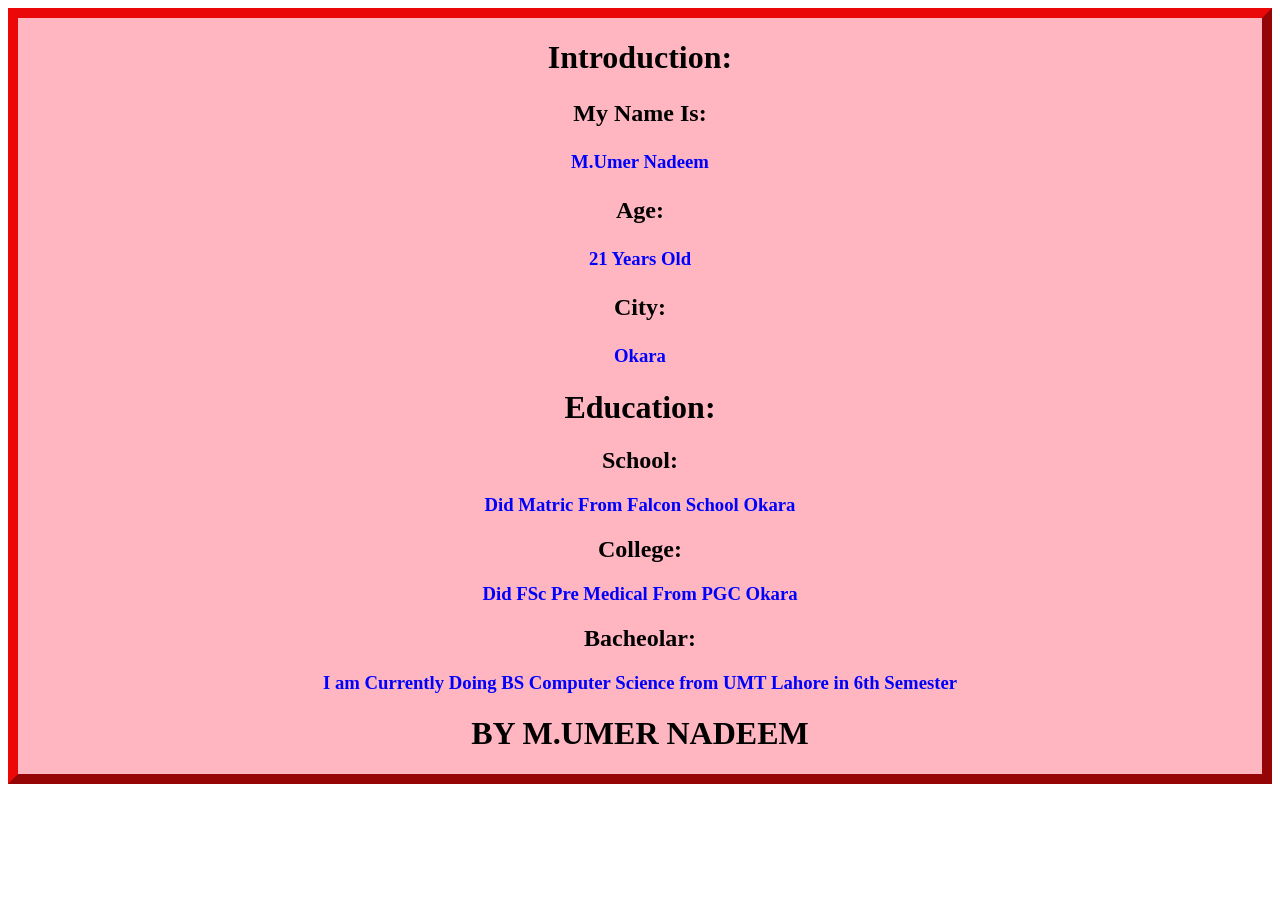
==== myintro.html @ 4c656df6 "Added my Intro" ====
<html>
<head>
    <title>
        Boigraphy About Umer
    </title>
</head>
<style>
    .myDiv {
  border: 10px outset rgb(234, 8, 8);
  background-color: lightpink;
  text-align: center;
}
</style>
<body>
    <div class="myDiv">
        <h1 style="color:black">
        Introduction:
    </h1>
    <h2>
        <p style="color:black">My Name Is:</p>
         <h3 style="Color:blue">M.Umer Nadeem</h3>
        <h2><p style="color: black">Age:</p></h2> <h3 style="color:blue">21 Years Old</h3>
        <h2><p style="color:black"> City:</p></h2> <h3 style="color:blue">Okara</h3>
    </h2>
    <h1 style="color:black">Education: </h1>
    <h2 style="color:black">School:</h2>
    <h3 style="color:blue">Did Matric From Falcon School Okara</h3>
    <h2 style="color:black"> College:</h2>
    <h3 style="color:blue">Did FSc Pre Medical From PGC Okara</h3>
    <h2 style="color:black">Bacheolar:</h2>
    <h3 style="color:blue">I am Currently Doing BS Computer Science from
         UMT Lahore in 6th Semester</h3>  
    <h1 style="color: black;">BY M.UMER NADEEM</h1>


    </div>
    
</body>
</html>
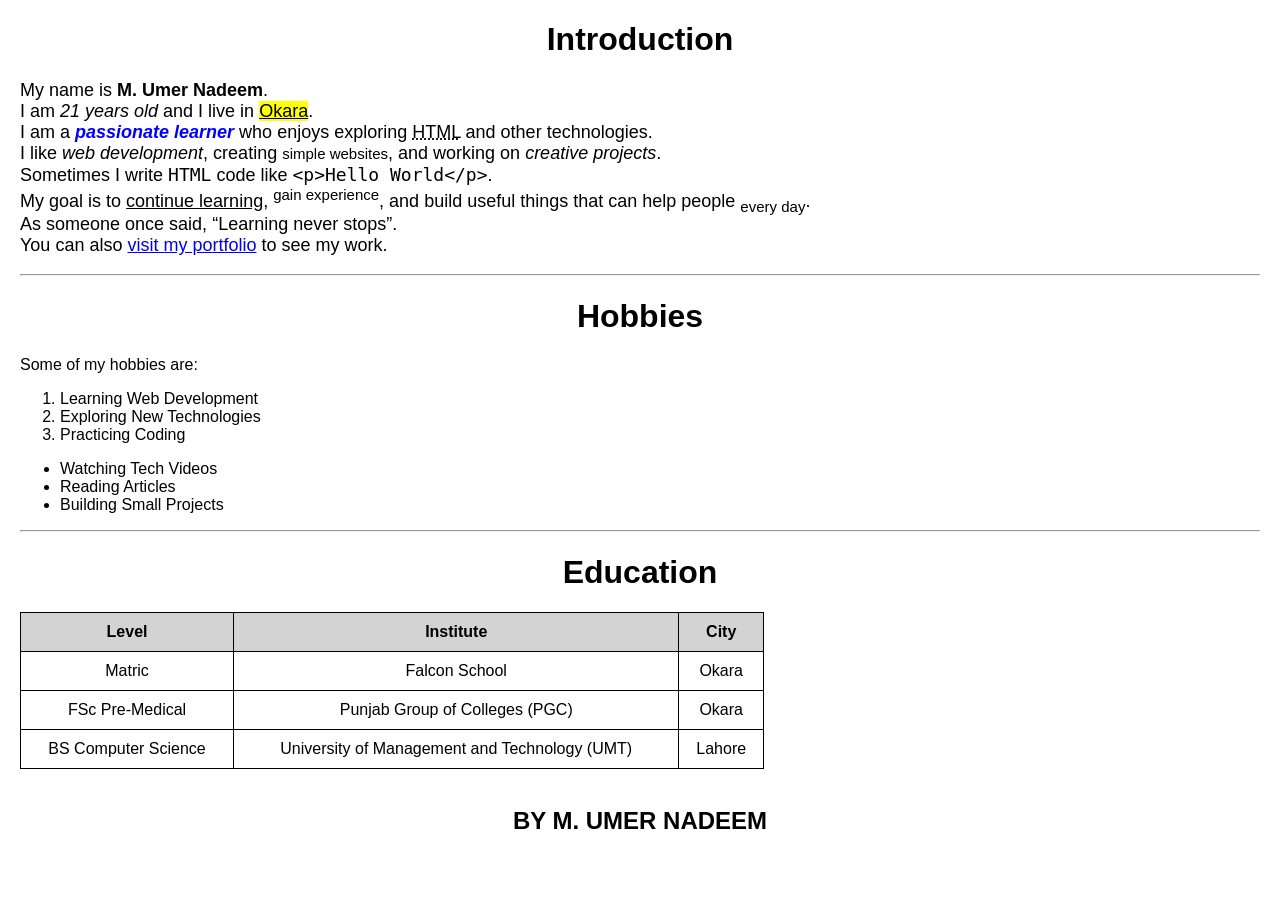
==== commit f30d306c: "sir correct the code" ====
--- a/myintro.html
+++ b/myintro.html
@@ -1,39 +1,129 @@
+<!DOCTYPE html>
 <html>
+
 <head>
-    <title>
-        Boigraphy About Umer
-    </title>
+    <title>Biography About Umer</title>
+
+    <style>
+        body{
+            font-family: Arial, sans-serif;
+            margin: 20px;
+        }
+
+        .center{
+            text-align: center;
+        }
+
+        .intro-body{
+            font-size: 18px;
+        }
+
+        table{
+            border-collapse: collapse;
+            width: 60%;
+        }
+
+        th, td{
+            border: 1px solid black;
+            padding: 10px;
+            text-align: center;
+        }
+
+        th{
+            background-color: lightgray;
+        }
+    </style>
 </head>
-<style>
-    .myDiv {
-  border: 10px outset rgb(234, 8, 8);
-  background-color: lightpink;
-  text-align: center;
-}
-</style>
+
 <body>
-    <div class="myDiv">
-        <h1 style="color:black">
-        Introduction:
-    </h1>
-    <h2>
-        <p style="color:black">My Name Is:</p>
-         <h3 style="Color:blue">M.Umer Nadeem</h3>
-        <h2><p style="color: black">Age:</p></h2> <h3 style="color:blue">21 Years Old</h3>
-        <h2><p style="color:black"> City:</p></h2> <h3 style="color:blue">Okara</h3>
-    </h2>
-    <h1 style="color:black">Education: </h1>
-    <h2 style="color:black">School:</h2>
-    <h3 style="color:blue">Did Matric From Falcon School Okara</h3>
-    <h2 style="color:black"> College:</h2>
-    <h3 style="color:blue">Did FSc Pre Medical From PGC Okara</h3>
-    <h2 style="color:black">Bacheolar:</h2>
-    <h3 style="color:blue">I am Currently Doing BS Computer Science from
-         UMT Lahore in 6th Semester</h3>  
-    <h1 style="color: black;">BY M.UMER NADEEM</h1>
 
+<h1 class="center">Introduction</h1>
 
-    </div>
-    
+<p class="intro-body">
+
+My name is <b><strong>M. Umer Nadeem</strong></b>.
+<br>
+
+I am <i><em>21 years old</em></i> and I live in <u><mark>Okara</mark></u>.
+<br>
+
+I am a <span style="color:blue;"><strong><em>passionate learner</em></strong></span>
+who enjoys exploring <abbr title="Hyper Text Markup Language">HTML</abbr> and other technologies.
+<br>
+
+I like <i>web development</i>, creating <small>simple websites</small>, and working on
+<cite>creative projects</cite>.
+<br>
+
+Sometimes I write <code>HTML</code> code like
+<code>&lt;p&gt;Hello World&lt;/p&gt;</code>.
+<br>
+
+My goal is to <ins>continue learning</ins>, <sup>gain experience</sup>,
+and build useful things that can help people <sub>every day</sub>.
+<br>
+
+As someone once said, <q>Learning never stops</q>.
+<br>
+
+You can also <a href="/index.html">visit my portfolio</a> to see my work.
+
+</p>
+
+<hr>
+
+<h1 class="center">Hobbies</h1>
+
+<p>Some of my hobbies are:</p>
+
+<ol>
+<li>Learning Web Development</li>
+<li>Exploring New Technologies</li>
+<li>Practicing Coding</li>
+</ol>
+
+<ul>
+<li>Watching Tech Videos</li>
+<li>Reading Articles</li>
+<li>Building Small Projects</li>
+</ul>
+
+<hr>
+
+<h1 class="center">Education</h1>
+
+<table>
+
+<tr>
+<th>Level</th>
+<th>Institute</th>
+<th>City</th>
+</tr>
+
+<tr>
+<td>Matric</td>
+<td>Falcon School</td>
+<td>Okara</td>
+</tr>
+
+<tr>
+<td>FSc Pre-Medical</td>
+<td>Punjab Group of Colleges (PGC)</td>
+<td>Okara</td>
+</tr>
+
+<tr>
+<td>BS Computer Science</td>
+<td>University of Management and Technology (UMT)</td>
+<td>Lahore</td>
+</tr>
+
+</table>
+
+<br>
+
+<h2 class="center">BY M. UMER NADEEM</h2>
+
 </body>
+
 </html>
